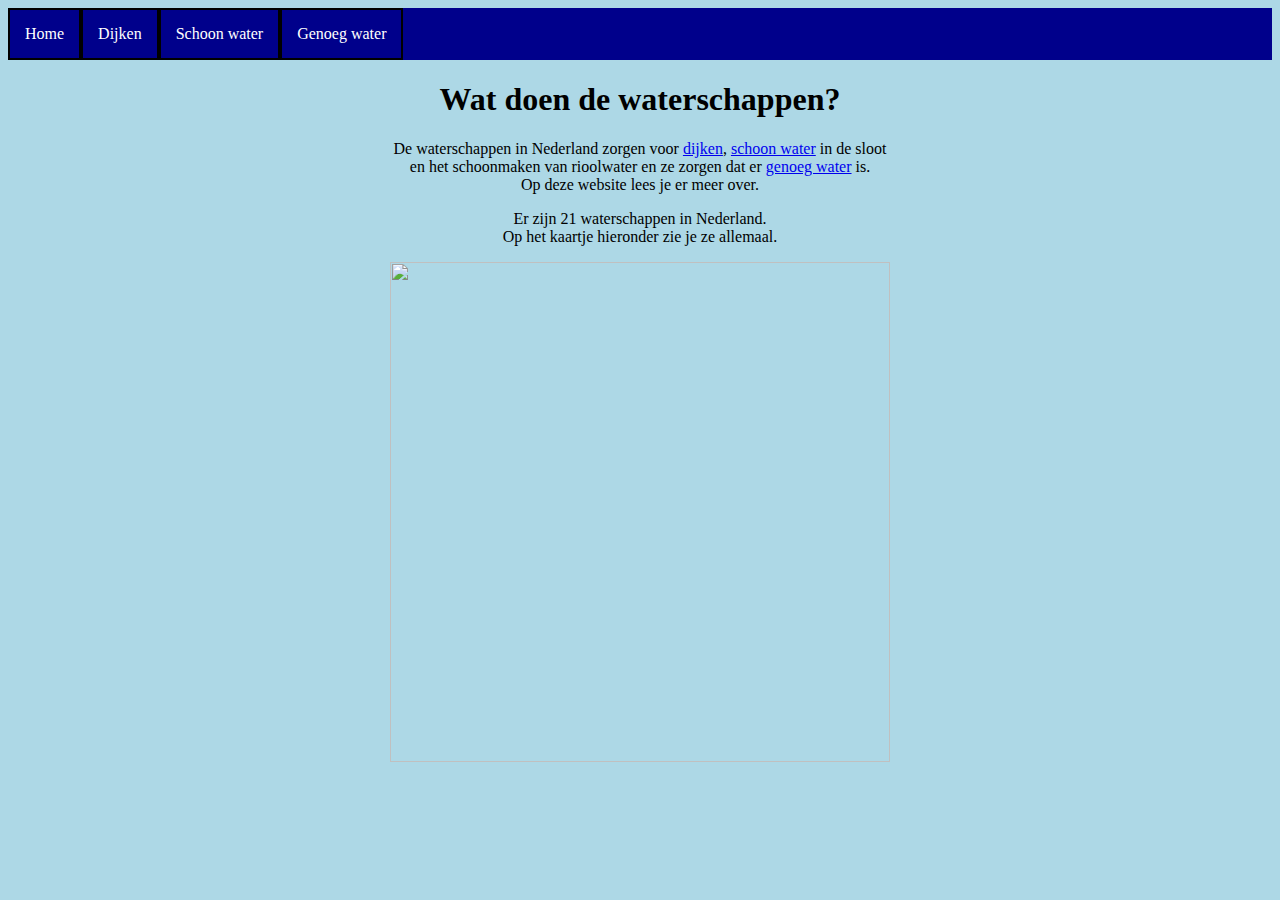
==== index.html @ 26b4c39e "Update and rename Home.html to index.html" ====
<!doctype html>

<html>
  <head>
    <title>Home</title>
    <link href="style.css" rel="stylesheet" type="text/css" />
  <body>
    <ul id="menu">
      <li><a href="index.html">Home</a></li>
      <li><a href="Pagina-1.html">Dijken</a></li>
      <li><a href="Pagina-2.html">Schoon water</a></li>
      <li><a href="Pagina-3.html">Genoeg water</a></li>
    </ul>
    <h1>Wat doen de waterschappen?</h1>
    <p>
      De waterschappen in Nederland zorgen voor <a href="Pagina-1.html">dijken</a>, <a href="Pagina-2.html">schoon water</a> in de sloot<br>
      en het schoonmaken van rioolwater en ze zorgen dat er <a href="Pagina-3.html">genoeg water</a> is.<br>
      Op deze website lees je er meer over.
    </p>
    <p>
      Er zijn 21 waterschappen in Nederland.<br>
      Op het kaartje hieronder zie je ze allemaal.
    </p>
    <img width="500px" height="500px" src=https://unievanwaterschappen.nl/wp-content/uploads/2021/12/Waterschapskaart-2018-1.jpg>
  </body>
</html>
---- style.css ----
html {
  background-color: lightblue;
}

#menu li {
  display: inline;
  float: left;
  border: 2px solid black;
}

#menu {
  background-color: darkblue;
  overflow: hidden;
  margin: 0px;
  padding: 0px;
}

#menu a {
  color: white;
  text-decoration: none;
  display: block;
  padding: 15px;
}

#menu a:hover {
  color: black;
  background-color: white;
  font-size: 23px;
}

.table_1 {
  color: red;
  border: 3px solid black;
  border-collapse: collapse;
}

.table_2 {
  color: green;
  border: 3px solid black;
  border-collapse: collapse;
}

#links_2 {
  text-align: left;
  color: blue;
}

#links {
  text-align: left;
}

body {
  text-align: center;
}
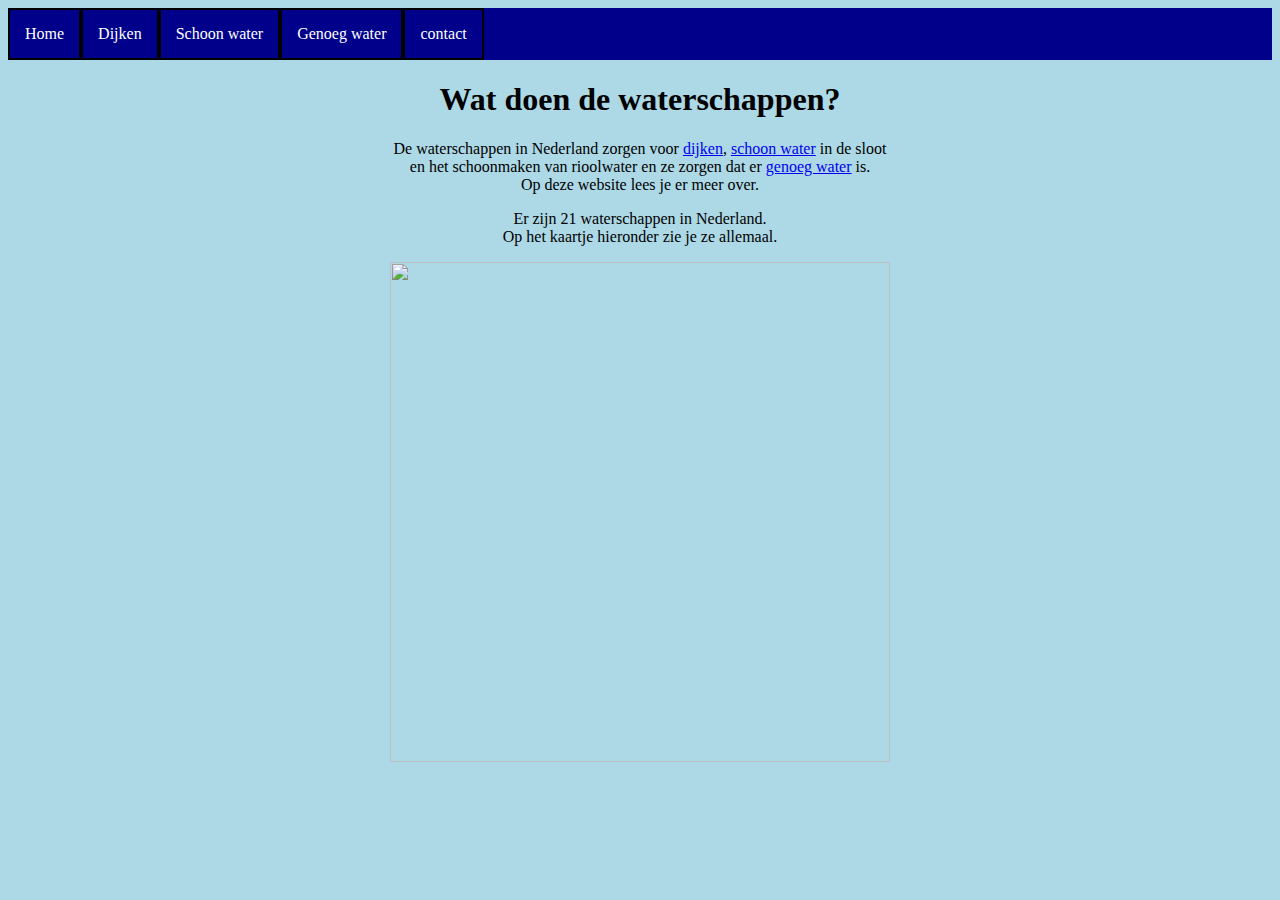
==== commit f1988b6e: "Add files via upload" ====
--- a/index.html
+++ b/index.html
@@ -10,6 +10,7 @@
       <li><a href="Pagina-1.html">Dijken</a></li>
       <li><a href="Pagina-2.html">Schoon water</a></li>
       <li><a href="Pagina-3.html">Genoeg water</a></li>
+      <li><a href="contact.html">contact</a></li>
     </ul>
     <h1>Wat doen de waterschappen?</h1>
     <p>
@@ -21,6 +22,6 @@
       Er zijn 21 waterschappen in Nederland.<br>
       Op het kaartje hieronder zie je ze allemaal.
     </p>
-    <img width="500px" height="500px" src=https://unievanwaterschappen.nl/wp-content/uploads/2021/12/Waterschapskaart-2018-1.jpg>
+    <img width="500px" height="500px" src=https://www.gemalen.nl/pic/waterschappen.png>
   </body>
 </html>
--- a/style.css
+++ b/style.css
@@ -32,21 +32,31 @@
   color: red;
   border: 3px solid black;
   border-collapse: collapse;
+  text-align: center;
 }
 
 .table_2 {
   color: green;
   border: 3px solid black;
   border-collapse: collapse;
+  text-align: center;
+}
+
+th {
+  text-align: center;
 }
 
 #links_2 {
-  text-align: left;
+  text-align: center;
   color: blue;
 }
 
 #links {
-  text-align: left;
+  text-align: center;
+}
+
+#lijst {
+  padding: 20px;
 }
 
 body {
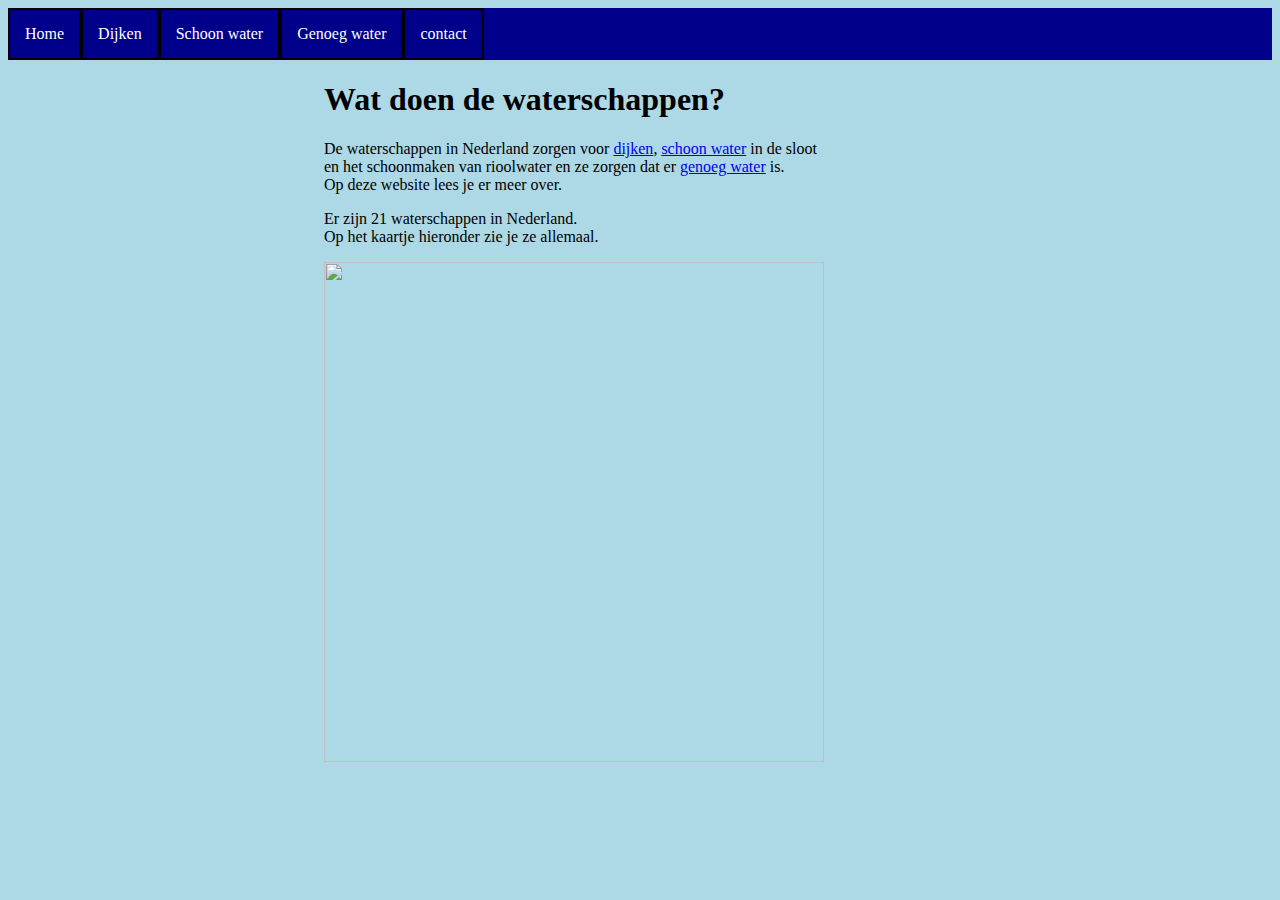
==== commit 5bb86edc: "Add files via upload" ====
--- a/index.html
+++ b/index.html
@@ -7,21 +7,23 @@
   <body>
     <ul id="menu">
       <li><a href="index.html">Home</a></li>
-      <li><a href="Pagina-1.html">Dijken</a></li>
-      <li><a href="Pagina-2.html">Schoon water</a></li>
-      <li><a href="Pagina-3.html">Genoeg water</a></li>
+      <li><a href="Dijken.html">Dijken</a></li>
+      <li><a href="Schoon water.html">Schoon water</a></li>
+      <li><a href="Genoeg water.html">Genoeg water</a></li>
       <li><a href="contact.html">contact</a></li>
     </ul>
-    <h1>Wat doen de waterschappen?</h1>
-    <p>
-      De waterschappen in Nederland zorgen voor <a href="Pagina-1.html">dijken</a>, <a href="Pagina-2.html">schoon water</a> in de sloot<br>
-      en het schoonmaken van rioolwater en ze zorgen dat er <a href="Pagina-3.html">genoeg water</a> is.<br>
-      Op deze website lees je er meer over.
-    </p>
-    <p>
-      Er zijn 21 waterschappen in Nederland.<br>
-      Op het kaartje hieronder zie je ze allemaal.
-    </p>
-    <img width="500px" height="500px" src=https://www.gemalen.nl/pic/waterschappen.png>
+    <div>
+      <h1>Wat doen de waterschappen?</h1>
+      <p>
+        De waterschappen in Nederland zorgen voor <a href="Pagina-1.html">dijken</a>, <a href="Pagina-2.html">schoon water</a> in de sloot<br>
+        en het schoonmaken van rioolwater en ze zorgen dat er <a href="Pagina-3.html">genoeg water</a> is.<br>
+        Op deze website lees je er meer over.
+      </p>
+      <p>
+        Er zijn 21 waterschappen in Nederland.<br>
+        Op het kaartje hieronder zie je ze allemaal.
+      </p>
+      <img width="500px" height="500px" src=https://www.gemalen.nl/pic/waterschappen.png>
+    </div>
   </body>
 </html>
--- a/style.css
+++ b/style.css
@@ -32,33 +32,19 @@
   color: red;
   border: 3px solid black;
   border-collapse: collapse;
-  text-align: center;
 }
 
 .table_2 {
   color: green;
   border: 3px solid black;
   border-collapse: collapse;
-  text-align: center;
 }
 
-th {
-  text-align: center;
-}
-
-#links_2 {
-  text-align: center;
+ul {
   color: blue;
 }
 
-#links {
-  text-align: center;
+div {
+  margin-left: 25%;
+  margin-right: 25%;
 }
-
-#lijst {
-  padding: 20px;
-}
-
-body {
-  text-align: center;
-}
